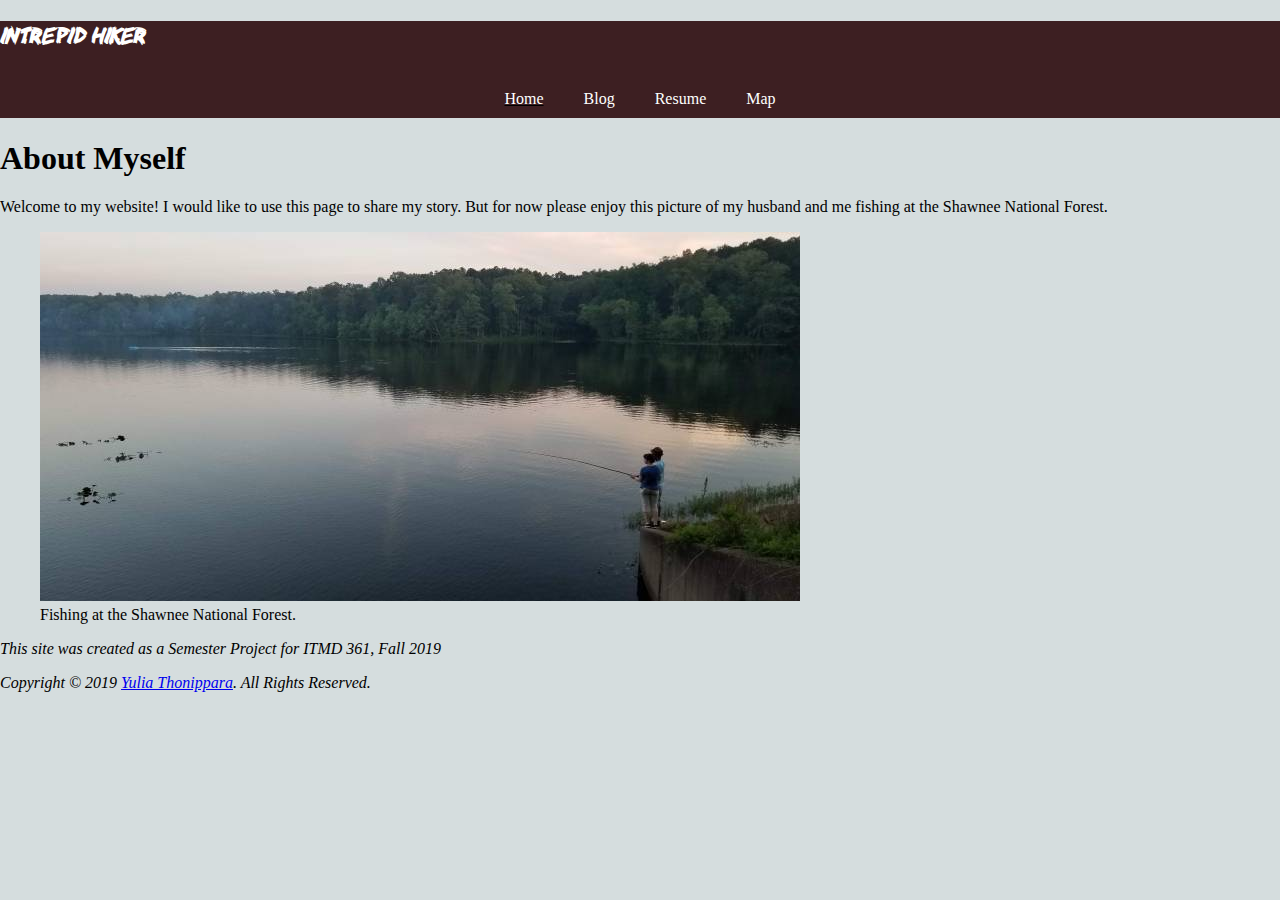
==== index.html @ 72d8c7cf "Updated index.html with new ids" ====
<!DOCTYPE html>
<html lang="en">
<head>
  <meta charset="utf-8">
  <title>Project for ITMD 361 Fall 2019</title>
  <link rel="stylesheet" type="text/css" href="css/normalize.css">
  <link rel="stylesheet" type="text/css" href="css/index.css" />
  <link rel="stylesheet" type="text/css" href="css/bearpaw_regular_macroman/stylesheet.css">
</head>
<body>
  <header id="header">
    <h1>Intrepid Hiker</h1>
    <nav id="main-navbar">
      <div id="navbar-container">
        <ul>
          <li id="onpage"><a href="index.html">Home</a></li>
          <li><a href="blog.html">Blog</a></li>
          <li><a href="resume.html">Resume</a></li>
          <li><a href="map.html">Map</a></li>
        </ul>
      </div>
    </nav>
  </header>
  <main id="content">
    <div id="feature">
      <h1>About Myself</h1>
      <p>Welcome to my website! I would like to use this page to share my story. But for now please enjoy this picture of my husband and me 
      fishing at the Shawnee National Forest.</p>
      <figure>
        <img src="images/serenity.jpg" alt="two people fishing">
        <figcaption>Fishing at the Shawnee National Forest.</figcaption>
      </figure>
    </div>
  </main>
  <footer id="footer">
    <address>
      <p id="notes">This site was created as a Semester Project for ITMD 361, Fall 2019</p>
      <p>Copyright &#169; 2019 <a href="mailto:ythonippara@hawk.iit.edu">Yulia Thonippara</a>. All Rights Reserved.</p>
    </address>
  </footer>
</body>
</html>
---- css/index.css ----
body { 
  background-color: #d5ddde;
  font-size: 16px;
}

header {
  background-color: #3D1F22;
}

header h1 { 
  color: #ffffff;
  font-family: 'bearpawregular', cursive;
  font-size: 32px;
  font-style: italic;
  font-weight: bold;
  text-align: left;
  clear: left;
}

#main-navbar {
  background-color: #3D1F22;
  overflow: hidden;
}

#navbar-container {
  float: left; 
  width: 100%;
  position: relative;
}

#main-navbar ul {
  list-style-type: none; 
  margin: 0;
  padding: 0; 
  position: relative;
  left: 50%;
  float: left;
}

#main-navbar ul li {
  float: left;
  position: relative;
  right: 50%;
  display: block;
}

#main-navbar ul li a {
  display: block;
  padding: 10px 20px;
  color: #fff;
  text-decoration: none;
}

#main-navbar ul li a:hover {
  background-color: #000;
}

#main-navbar #onpage {
  text-decoration: underline;
}
---- css/bearpaw_regular_macroman/stylesheet.css ----
@font-face {
    font-family: 'bearpawregular';
    src: url('BEARPAW_-webfont.eot');
    src: url('BEARPAW_-webfont.eot?#iefix') format('embedded-opentype'),
         url('BEARPAW_-webfont.woff2') format('woff2'),
         url('BEARPAW_-webfont.woff') format('woff'),
         url('BEARPAW_-webfont.ttf') format('truetype'),
         url('BEARPAW_-webfont.svg#bearpawregular') format('svg');
    font-weight: normal;
    font-style: normal;

}
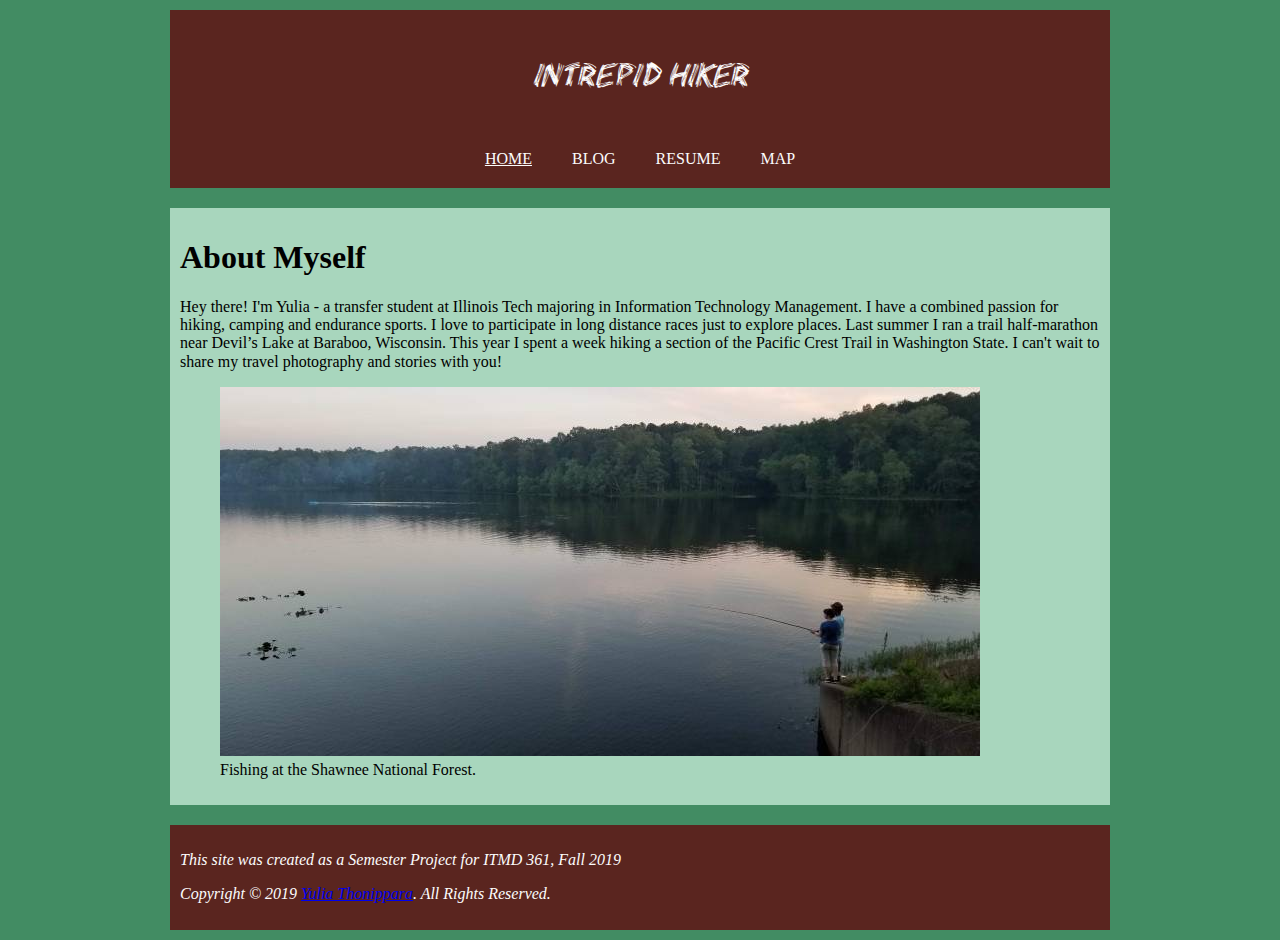
==== commit 2938f4d4: "Edited text about myself" ====
--- a/index.html
+++ b/index.html
@@ -24,8 +24,10 @@
   <main id="content">
     <div id="feature">
       <h1>About Myself</h1>
-      <p>Welcome to my website! I would like to use this page to share my story. But for now please enjoy this picture of my husband and me 
-      fishing at the Shawnee National Forest.</p>
+      <p>Hey there! I'm Yulia - a transfer student at Illinois Tech majoring in Information Technology Management. I have a combined 
+        passion for hiking, camping and endurance sports. I love to participate in long distance races just to explore places. Last 
+        summer I ran a trail half-marathon near Devil’s Lake at Baraboo, Wisconsin. This year I spent a week hiking a section of the 
+        Pacific Crest Trail in Washington State. I can't wait to share my travel photography and stories with you!</p>
       <figure>
         <img src="images/serenity.jpg" alt="two people fishing">
         <figcaption>Fishing at the Shawnee National Forest.</figcaption>
--- a/css/index.css
+++ b/css/index.css
@@ -1,24 +1,39 @@
-body { 
-  background-color: #d5ddde;
+body {
+  width: 960px;
+  margin: 0 auto;
+  background-color: #428c63;
   font-size: 16px;
 }
 
-header {
-  background-color: #3D1F22;
+#content {
+  overflow: auto;
+  height: 100%;
 }
 
-header h1 { 
-  color: #ffffff;
+#feature {
+  background-color: #a8d6bd;
+  padding: 10px;
+  margin: 10px;
+}
+
+#header, #nav, #footer {
+  background-color: #5a251f;
+  padding: 10px;
+  margin: 10px;
+  color: #fcfcfc;
+}
+
+#header h1 { 
+  color: #fcfcfc;
   font-family: 'bearpawregular', cursive;
-  font-size: 32px;
+  font-size: 48px;
   font-style: italic;
-  font-weight: bold;
-  text-align: left;
+  font-weight: normal;
+  text-align: center;
   clear: left;
 }
 
 #main-navbar {
-  background-color: #3D1F22;
   overflow: hidden;
 }
 
@@ -47,14 +62,19 @@
 #main-navbar ul li a {
   display: block;
   padding: 10px 20px;
-  color: #fff;
+  color: #fcfcfc;
+  text-transform: uppercase;
   text-decoration: none;
 }
 
 #main-navbar ul li a:hover {
-  background-color: #000;
+  background-color: #d69892;
 }
 
 #main-navbar #onpage {
   text-decoration: underline;
 }
+
+p {
+  text-align: left;
+}
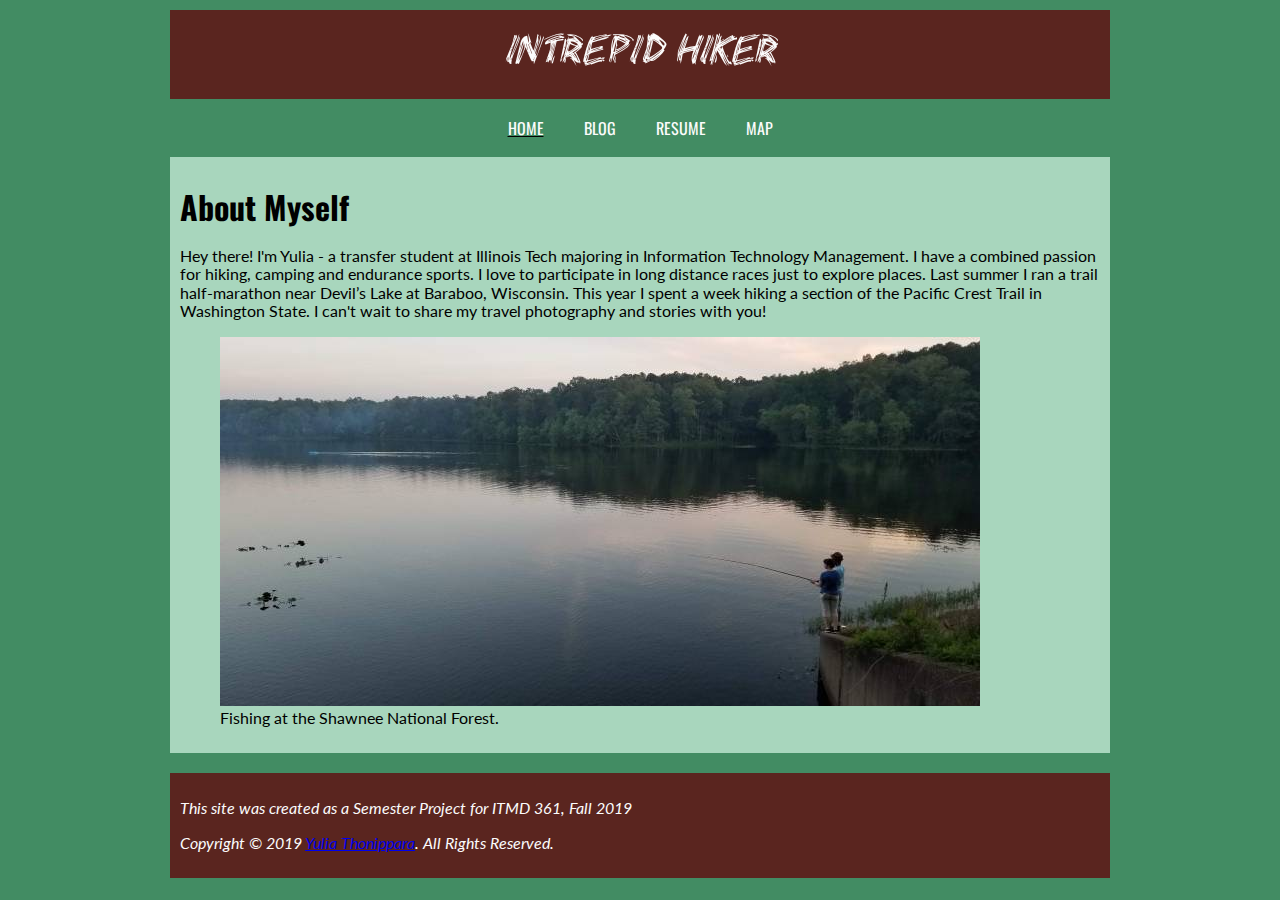
==== commit 43dfca48: "Testing things out" ====
--- a/index.html
+++ b/index.html
@@ -6,10 +6,11 @@
   <link rel="stylesheet" type="text/css" href="css/normalize.css">
   <link rel="stylesheet" type="text/css" href="css/index.css" />
   <link rel="stylesheet" type="text/css" href="css/bearpaw_regular_macroman/stylesheet.css">
+  <link href="https://fonts.googleapis.com/css?family=Lato|Oswald&display=swap" rel="stylesheet">
 </head>
 <body>
-  <header id="header">
-    <h1>Intrepid Hiker</h1>
+  <header>
+    <h1 id="header">Intrepid Hiker</h1>
     <nav id="main-navbar">
       <div id="navbar-container">
         <ul>
--- a/css/index.css
+++ b/css/index.css
@@ -2,7 +2,12 @@
   width: 960px;
   margin: 0 auto;
   background-color: #428c63;
+  font-family: 'Lato', sans-serif; 
   font-size: 16px;
+}
+
+h1, h2, h3 {
+  font-family: 'Oswald', sans-serif;
 }
 
 #content {
@@ -23,10 +28,10 @@
   color: #fcfcfc;
 }
 
-#header h1 { 
+#header { 
   color: #fcfcfc;
   font-family: 'bearpawregular', cursive;
-  font-size: 48px;
+  font-size: 60px;
   font-style: italic;
   font-weight: normal;
   text-align: center;
@@ -63,6 +68,7 @@
   display: block;
   padding: 10px 20px;
   color: #fcfcfc;
+  font-family: 'Oswald', sans-serif;
   text-transform: uppercase;
   text-decoration: none;
 }
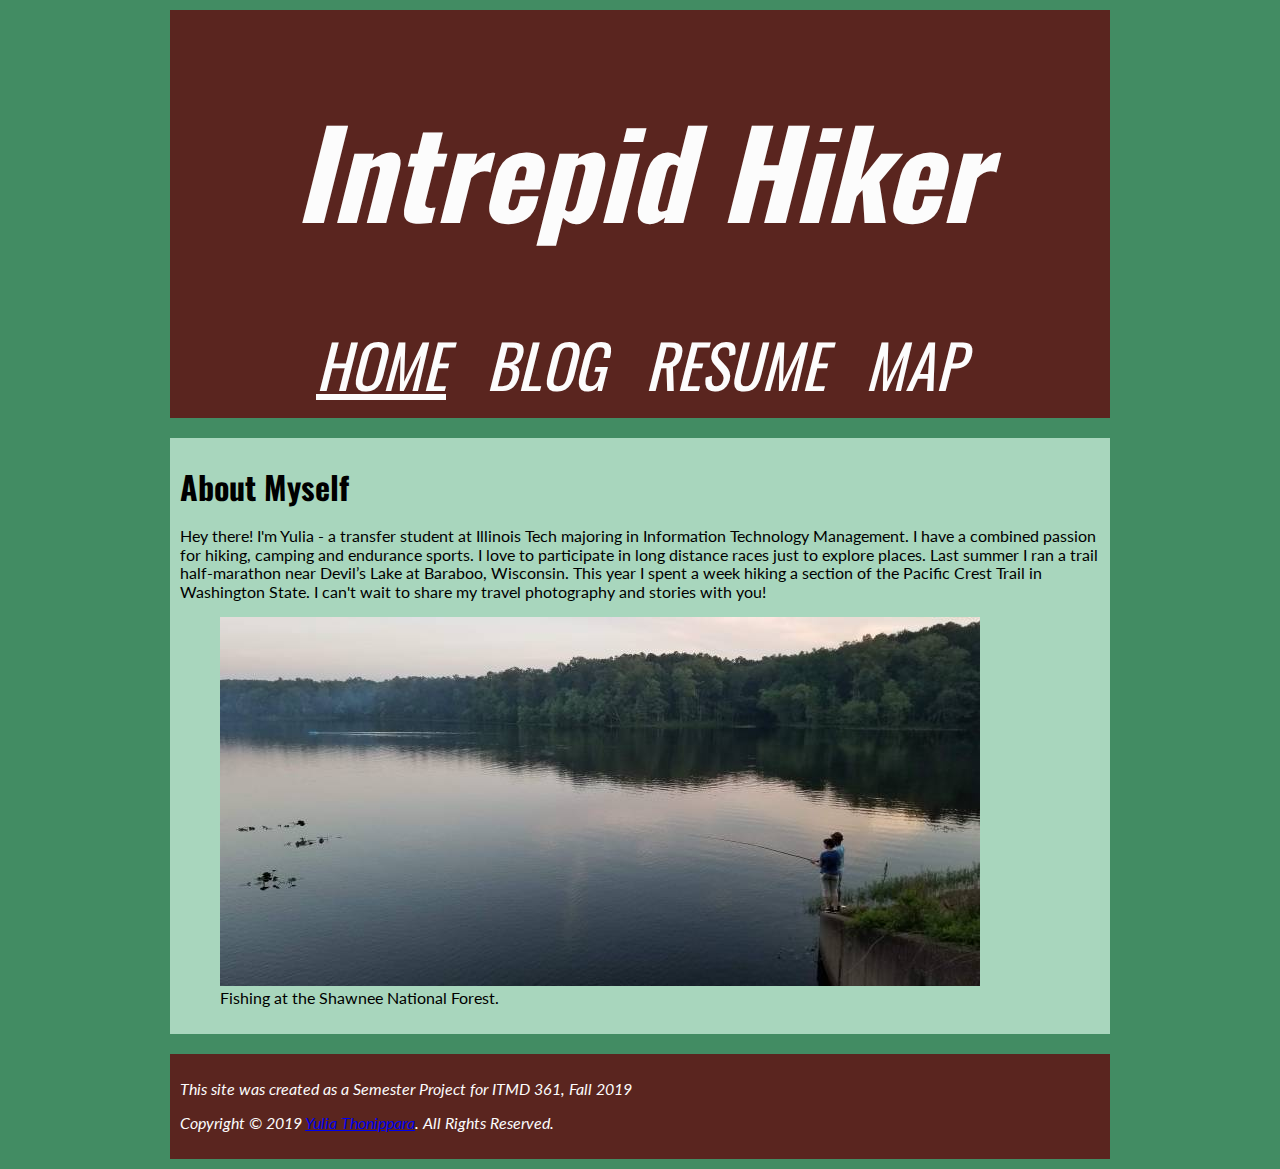
==== commit 0e6ae3aa: "Changing things back" ====
--- a/index.html
+++ b/index.html
@@ -9,8 +9,8 @@
   <link href="https://fonts.googleapis.com/css?family=Lato|Oswald&display=swap" rel="stylesheet">
 </head>
 <body>
-  <header>
-    <h1 id="header">Intrepid Hiker</h1>
+  <header id="header">
+    <h1 id="hero">Intrepid Hiker</h1>
     <nav id="main-navbar">
       <div id="navbar-container">
         <ul>
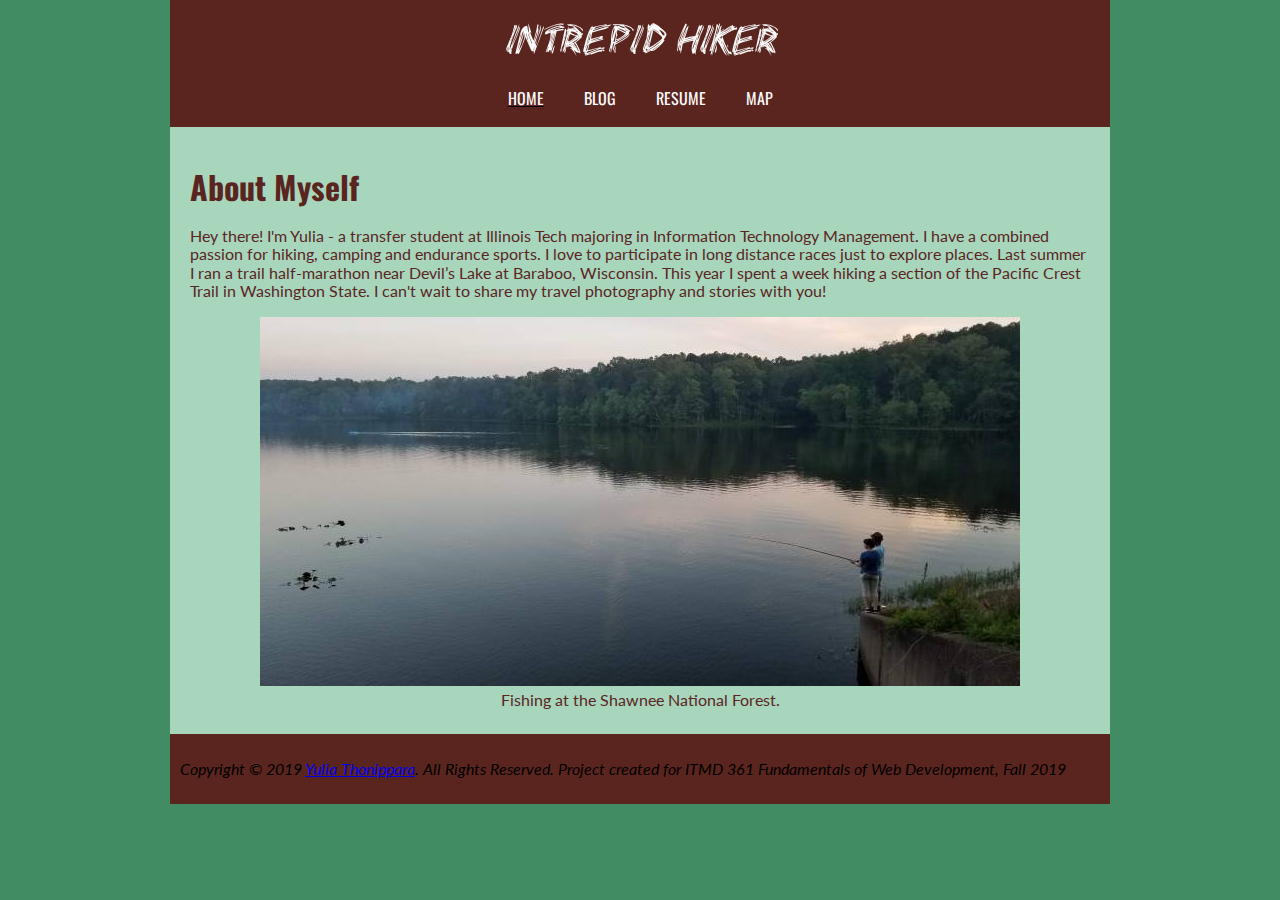
==== commit c8d82280: "Changing text in footer" ====
--- a/index.html
+++ b/index.html
@@ -37,8 +37,8 @@
   </main>
   <footer id="footer">
     <address>
-      <p id="notes">This site was created as a Semester Project for ITMD 361, Fall 2019</p>
-      <p>Copyright &#169; 2019 <a href="mailto:ythonippara@hawk.iit.edu">Yulia Thonippara</a>. All Rights Reserved.</p>
+      <p>Copyright &#169; 2019 <a href="mailto:ythonippara@hawk.iit.edu">Yulia Thonippara</a>. All Rights Reserved. 
+        Project created for ITMD 361 Fundamentals of Web Development, Fall 2019</p>
     </address>
   </footer>
 </body>
--- a/css/index.css
+++ b/css/index.css
@@ -6,36 +6,20 @@
   font-size: 16px;
 }
 
-h1, h2, h3 {
-  font-family: 'Oswald', sans-serif;
-}
-
-#content {
-  overflow: auto;
-  height: 100%;
-}
-
-#feature {
-  background-color: #a8d6bd;
-  padding: 10px;
-  margin: 10px;
-}
-
 #header, #nav, #footer {
   background-color: #5a251f;
   padding: 10px;
-  margin: 10px;
-  color: #fcfcfc;
+  margin: 0 10px;
 }
 
-#header { 
+#hero { 
+  margin: 0;
   color: #fcfcfc;
   font-family: 'bearpawregular', cursive;
   font-size: 60px;
   font-style: italic;
   font-weight: normal;
   text-align: center;
-  clear: left;
 }
 
 #main-navbar {
@@ -81,6 +65,41 @@
   text-decoration: underline;
 }
 
+#content {
+  overflow: auto;
+  height: 100%;
+}
+
+#feature {
+  background-color: #a8d6bd;
+  padding: 20px;
+  margin: 0 10px;
+  color: #5a251f;
+}
+
+figure {
+  display: block;
+  margin: 0px auto;
+}
+  
+figure img {
+  vertical-align: top;
+  display: block;
+  margin: 0px auto;
+
+}
+
+figure figcaption {
+  display: block;
+  margin: 0px auto;
+  text-align: center;
+  padding: 5px 0;
+}
+
+h1, h2, h3 {
+  font-family: 'Oswald', sans-serif;
+}
+
 p {
   text-align: left;
 }
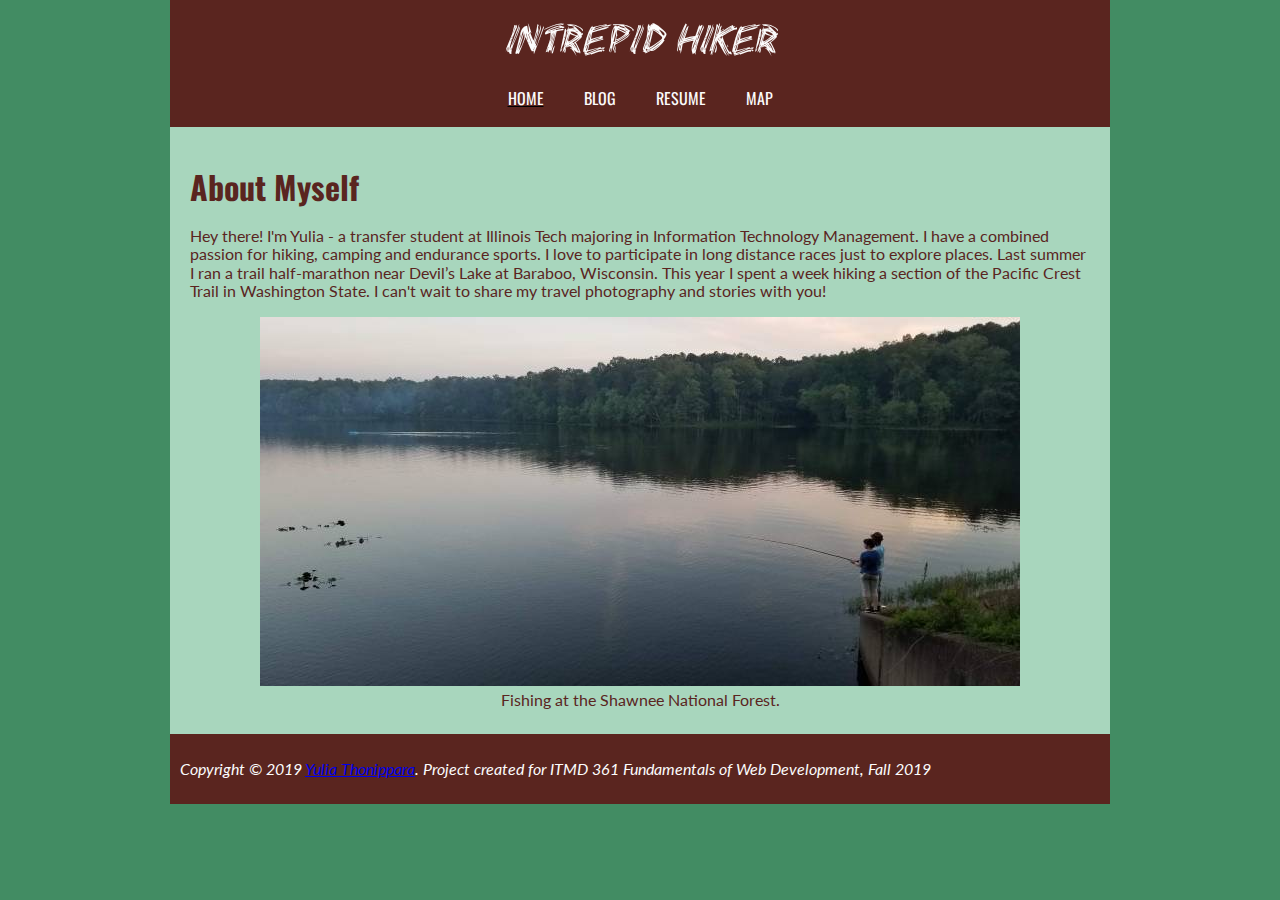
==== commit 3fd637f0: "Editing text in footer" ====
--- a/index.html
+++ b/index.html
@@ -37,8 +37,8 @@
   </main>
   <footer id="footer">
     <address>
-      <p>Copyright &#169; 2019 <a href="mailto:ythonippara@hawk.iit.edu">Yulia Thonippara</a>. All Rights Reserved. 
-        Project created for ITMD 361 Fundamentals of Web Development, Fall 2019</p>
+      <p>Copyright &#169; 2019 <a href="mailto:ythonippara@hawk.iit.edu">Yulia Thonippara</a>. Project created for ITMD 361 
+        Fundamentals of Web Development, Fall 2019</p>
     </address>
   </footer>
 </body>
--- a/css/index.css
+++ b/css/index.css
@@ -10,6 +10,10 @@
   background-color: #5a251f;
   padding: 10px;
   margin: 0 10px;
+}
+
+#footer {
+  color: #fcfcfc;
 }
 
 #hero { 
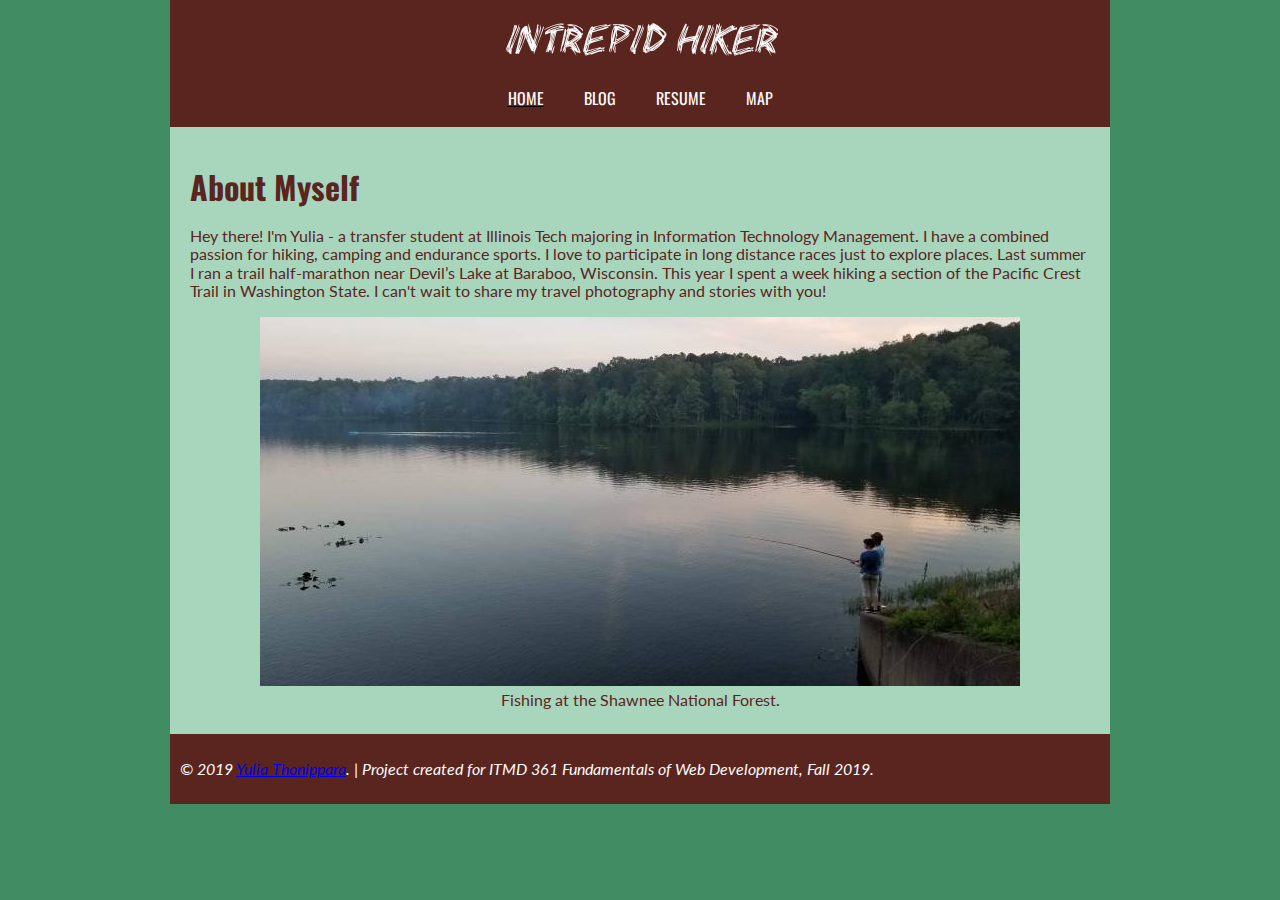
==== commit bdafd8ae: "Editing footer" ====
--- a/index.html
+++ b/index.html
@@ -37,8 +37,8 @@
   </main>
   <footer id="footer">
     <address>
-      <p>Copyright &#169; 2019 <a href="mailto:ythonippara@hawk.iit.edu">Yulia Thonippara</a>. Project created for ITMD 361 
-        Fundamentals of Web Development, Fall 2019</p>
+      <p>&#169; 2019 <a href="mailto:ythonippara@hawk.iit.edu">Yulia Thonippara</a>. | Project created for ITMD 361 
+        Fundamentals of Web Development, Fall 2019.</p>
     </address>
   </footer>
 </body>
--- a/css/index.css
+++ b/css/index.css
@@ -14,6 +14,7 @@
 
 #footer {
   color: #fcfcfc;
+  text-align: center;
 }
 
 #hero { 
